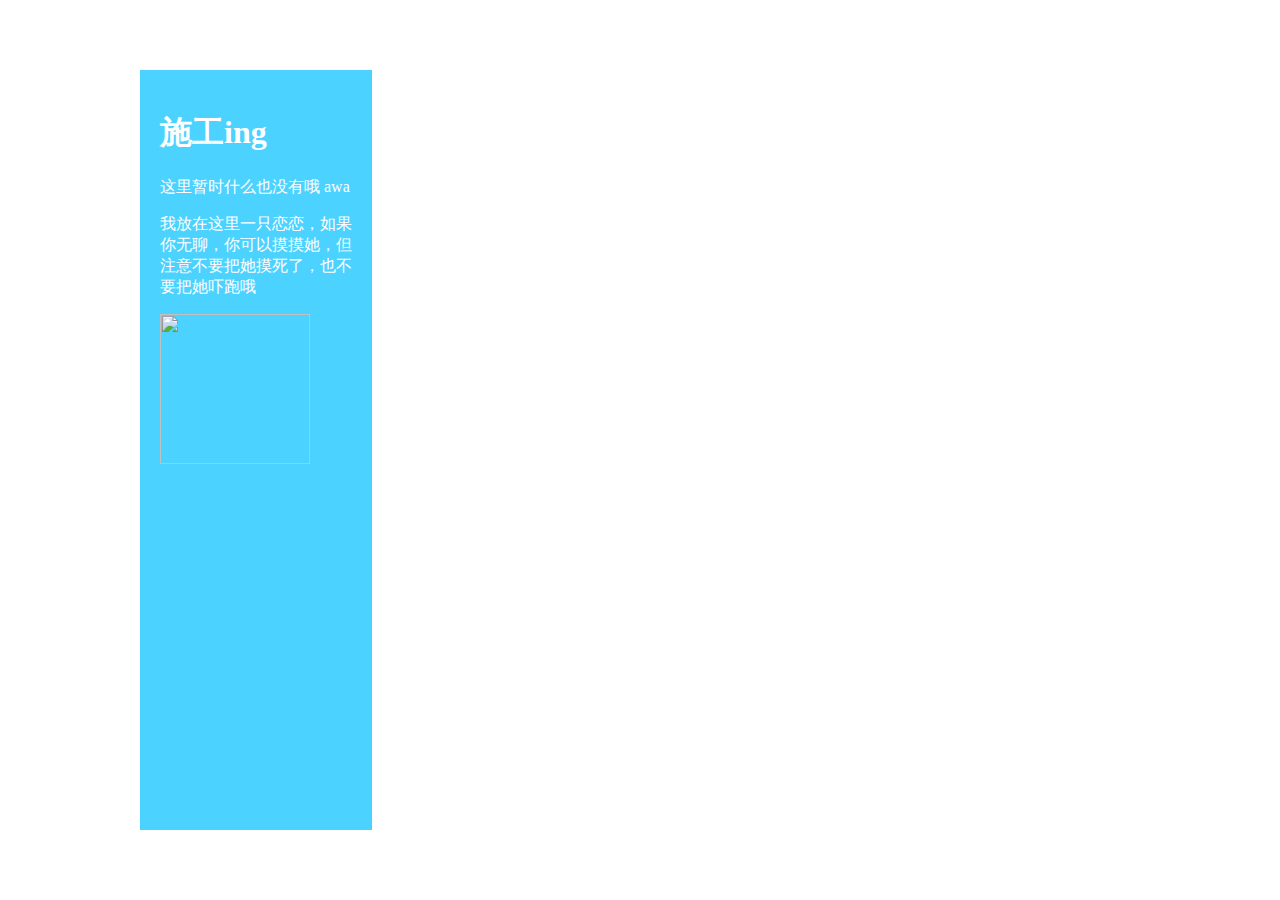
==== index.html @ 9ba22848 "Update index.html" ====
<head>
	<title>bei_koの小站</title>
	<link rel="icon" href=".\img\1.jpg" />
	<link rel="stylesheet" type="text/css" href=".\webs\styles.css">
	<style>  
	@media (max-width: 1000px) {
        .overlay img {
        width: 300px;
        height: auto;
      }
    }
  </style>
</head>
<body>
	<div class="container">
    <div class="overlay">
      <h1>施工ing</h1>
      <p>
		这里暂时什么也没有哦
		awa
	</p>
 <p>我放在这里一只恋恋，如果你无聊，你可以摸摸她，但注意不要把她摸死了，也不要把她吓跑哦</p>
<img src="https://i.postimg.cc/MpKhqmq2/1200.jpg" width="150">
    </div>

</div>
</body>
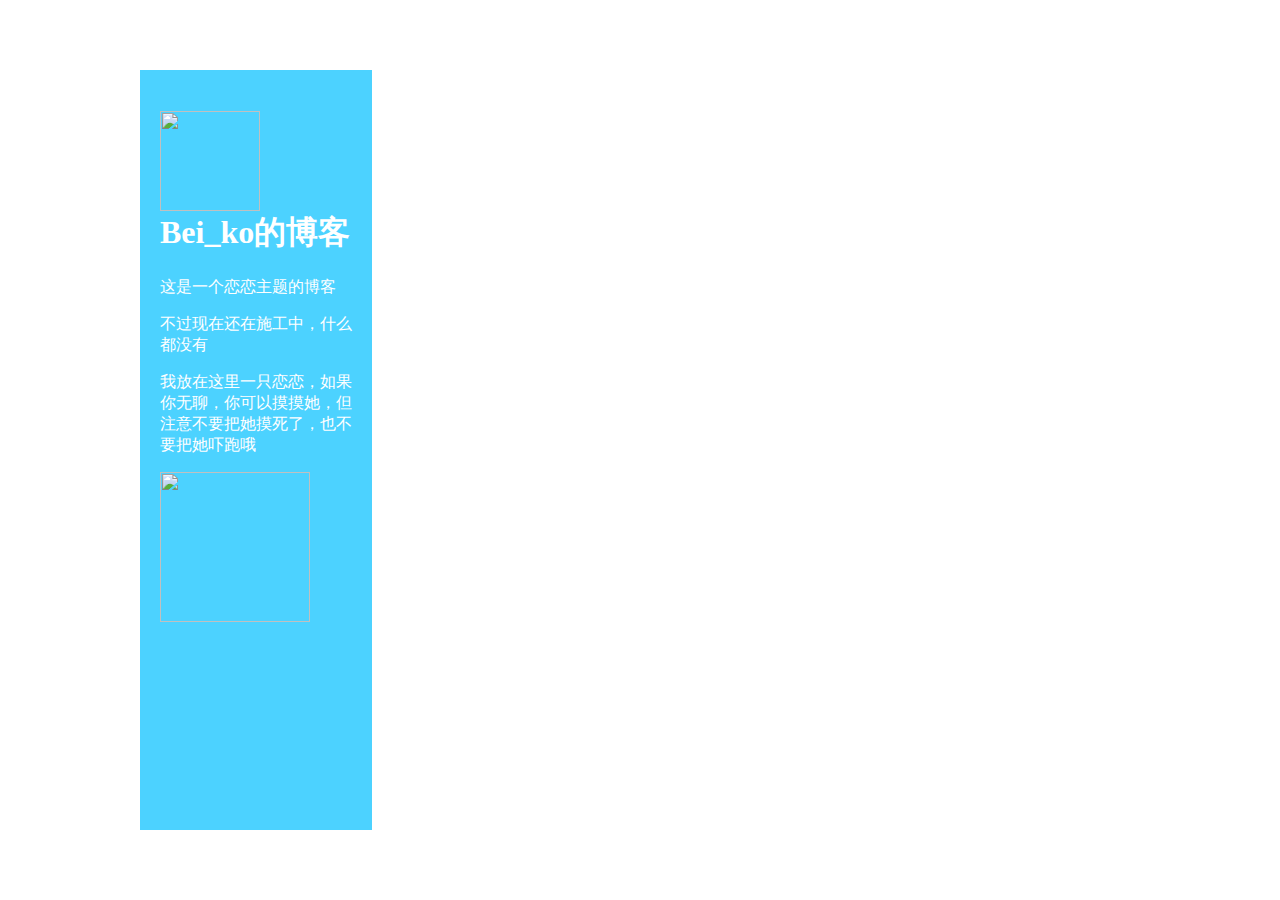
==== commit 48488439: "Update index.html" ====
--- a/index.html
+++ b/index.html
@@ -14,10 +14,17 @@
 <body>
 	<div class="container">
     <div class="overlay">
-      <h1>施工ing</h1>
+      <h1>
+	 <span>
+		 <img src="https://i.postimg.cc/SxzWtKQ7/head.png" width="100">
+	 </span><br>
+	 <span>Bei_ko的博客</span>
+      </h1>
       <p>
-		这里暂时什么也没有哦
-		awa
+	这是一个恋恋主题的博客
+	</p>
+	<p>
+		不过现在还在施工中，什么都没有
 	</p>
  <p>我放在这里一只恋恋，如果你无聊，你可以摸摸她，但注意不要把她摸死了，也不要把她吓跑哦</p>
 <img src="https://i.postimg.cc/MpKhqmq2/1200.jpg" width="150">
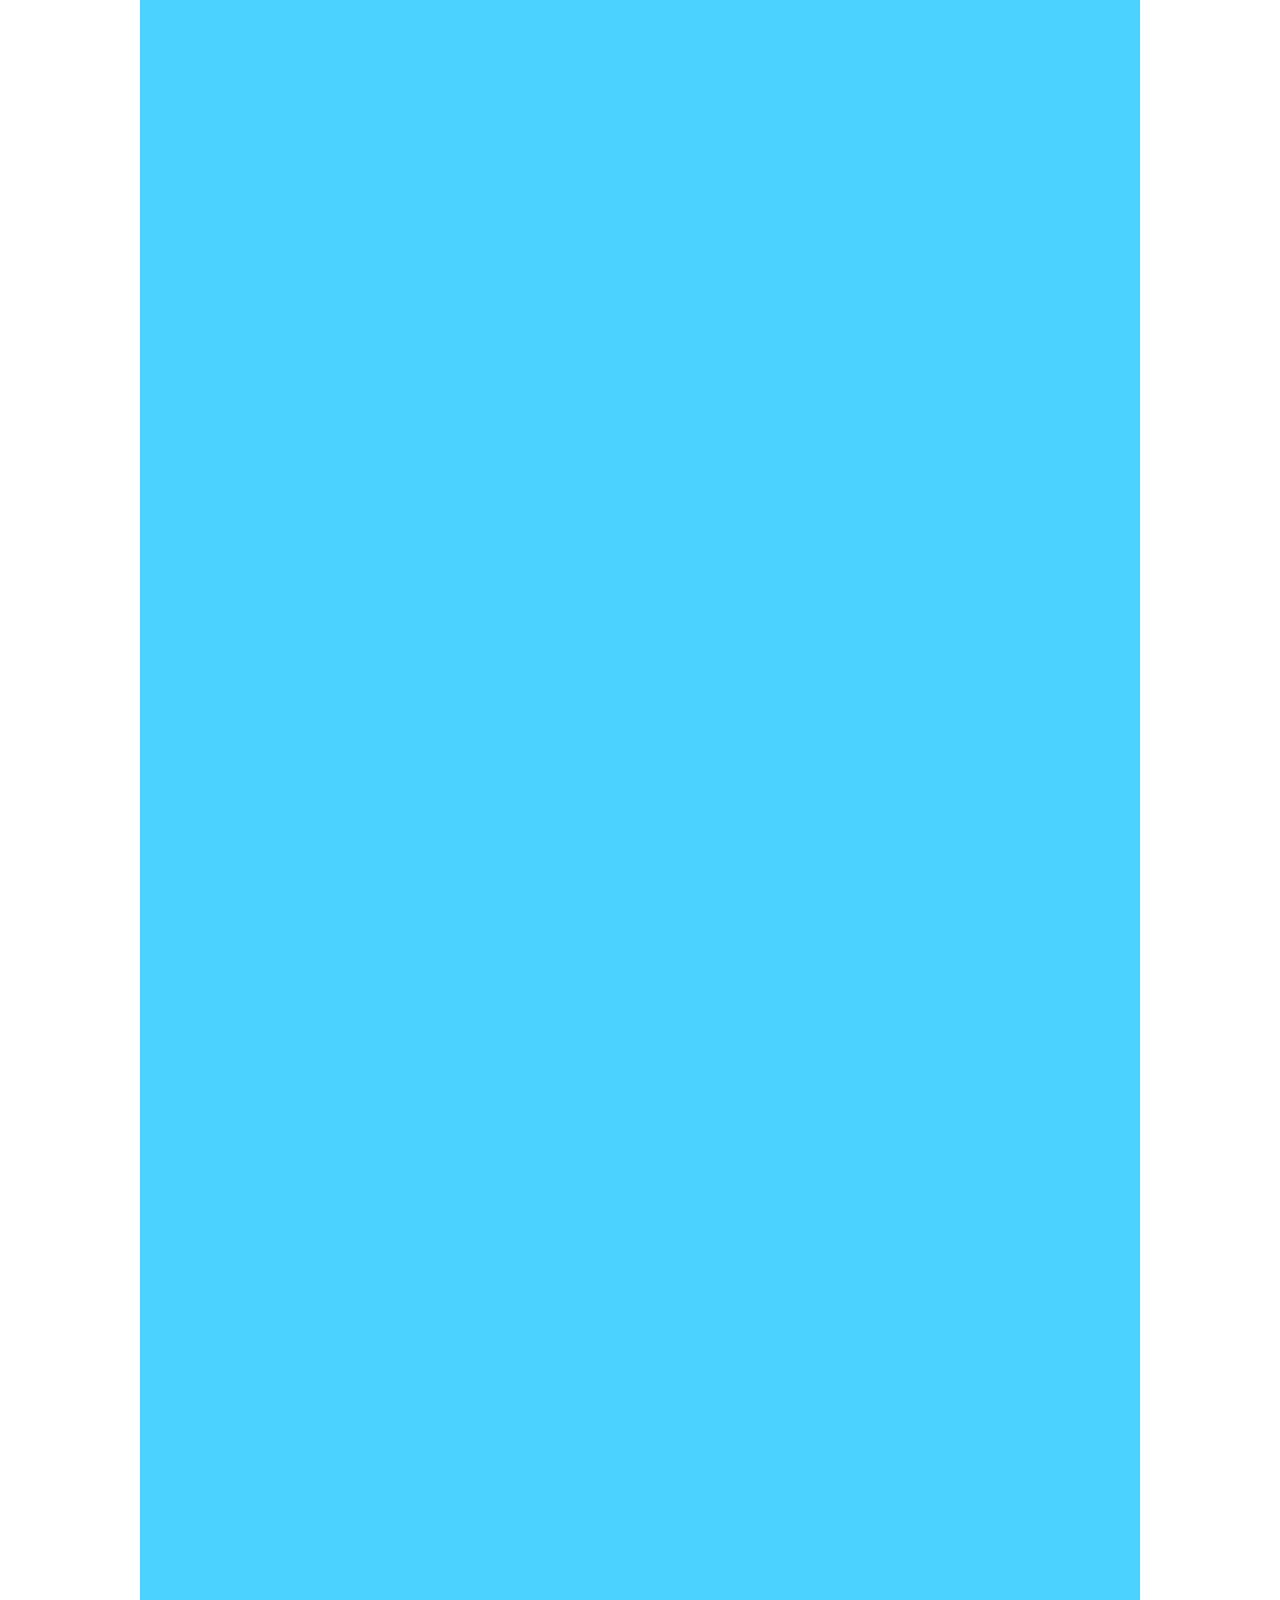
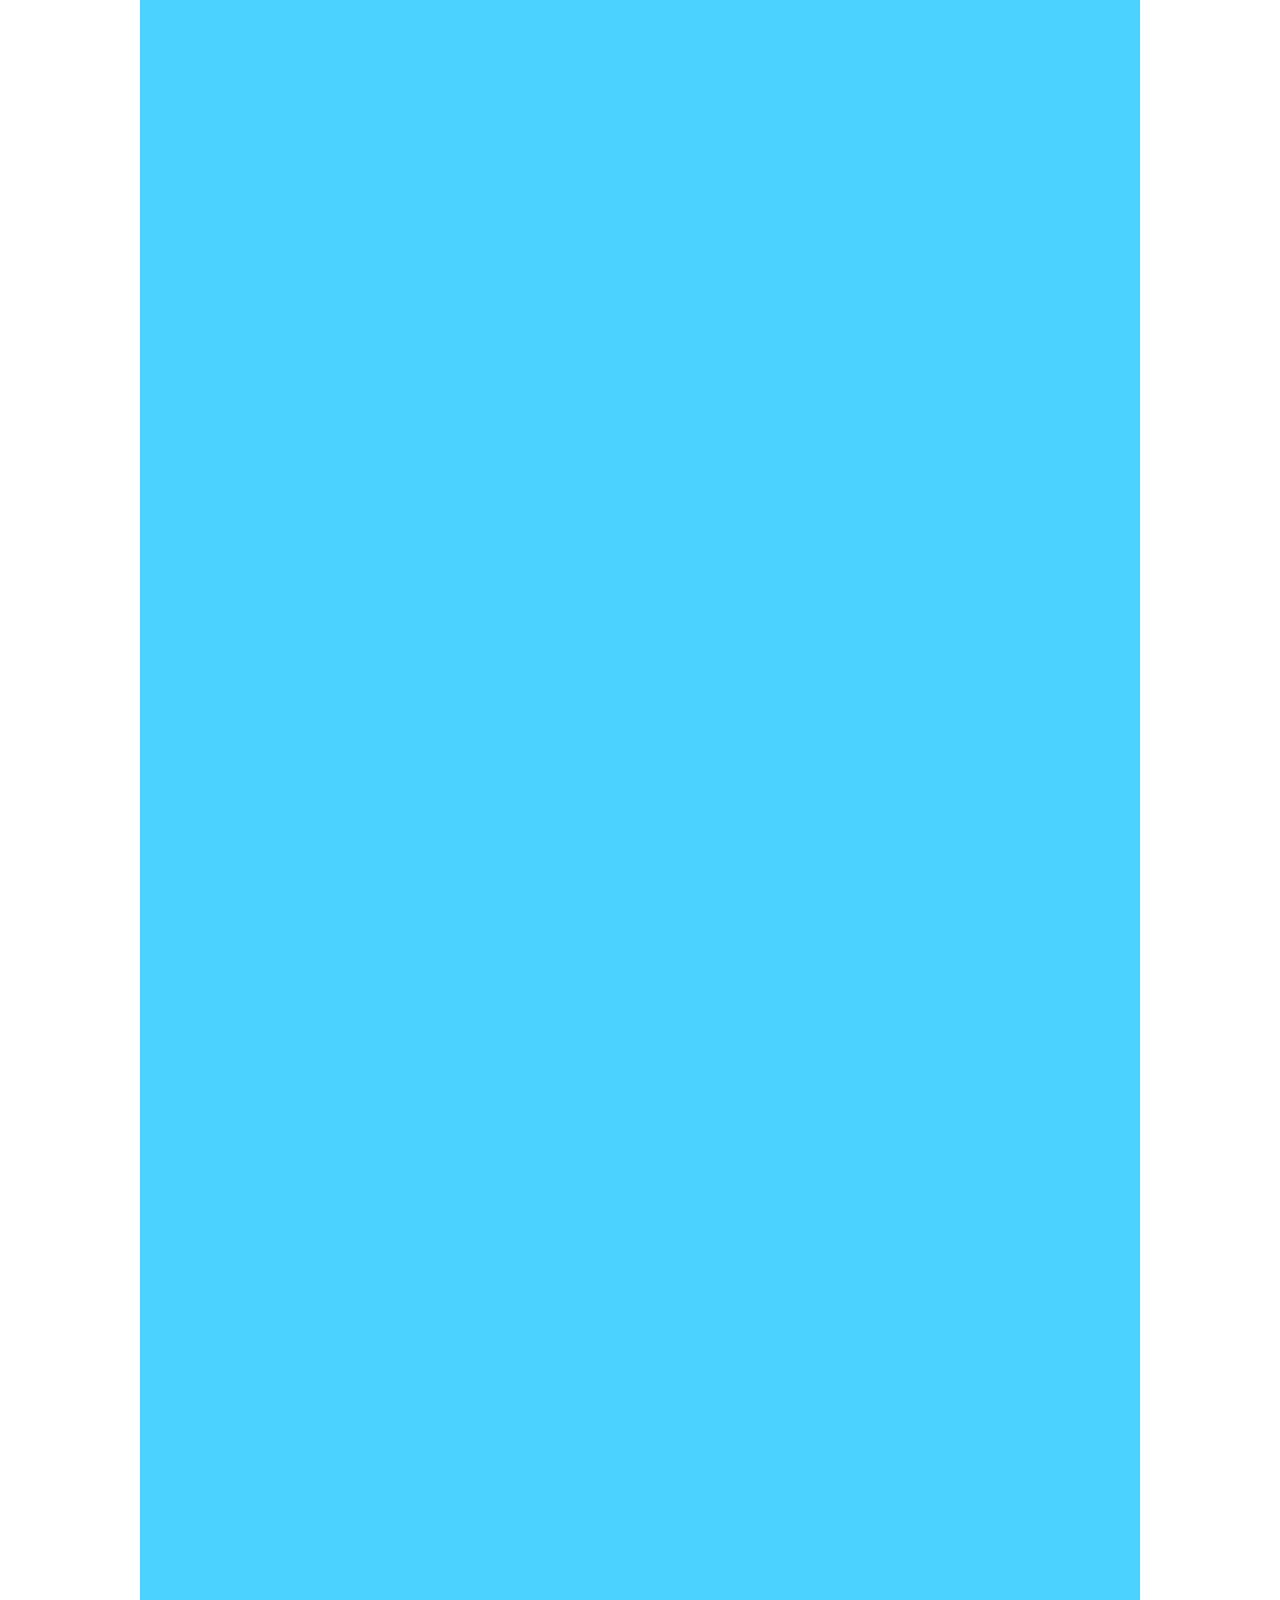
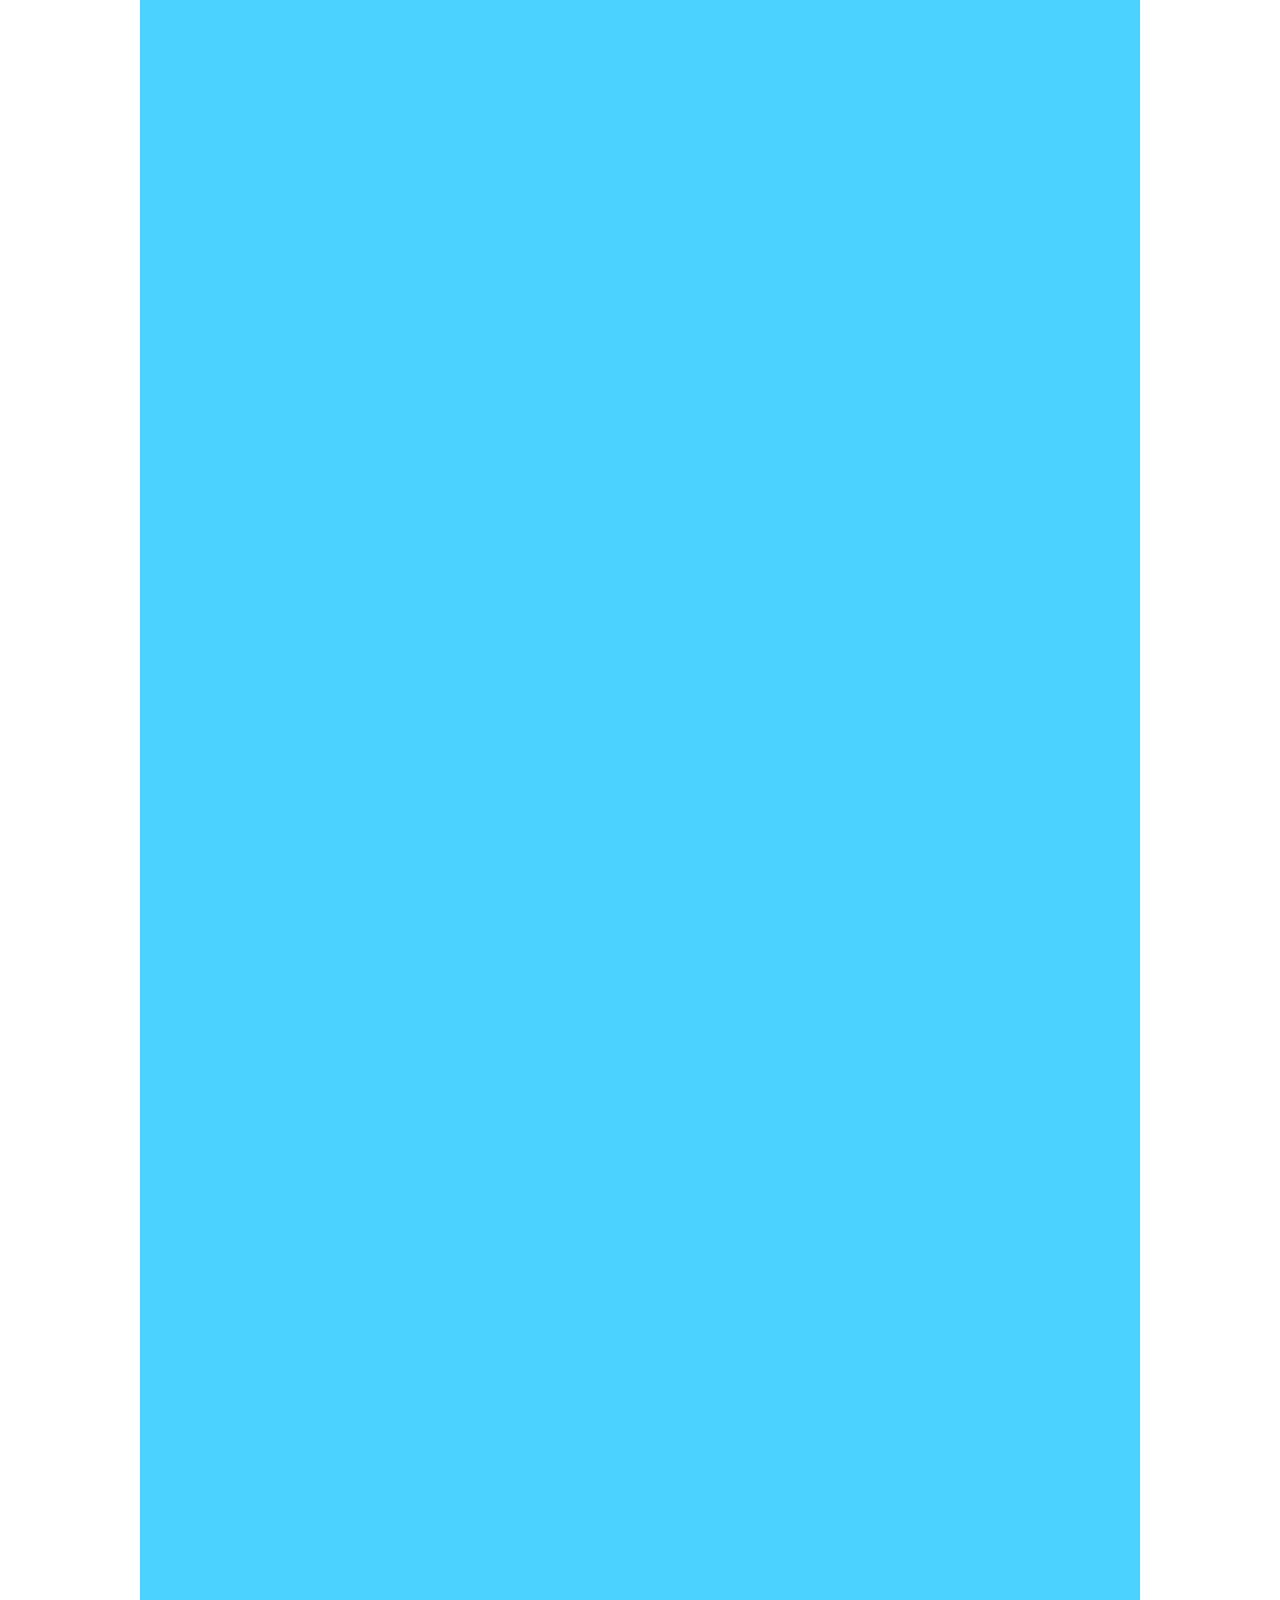
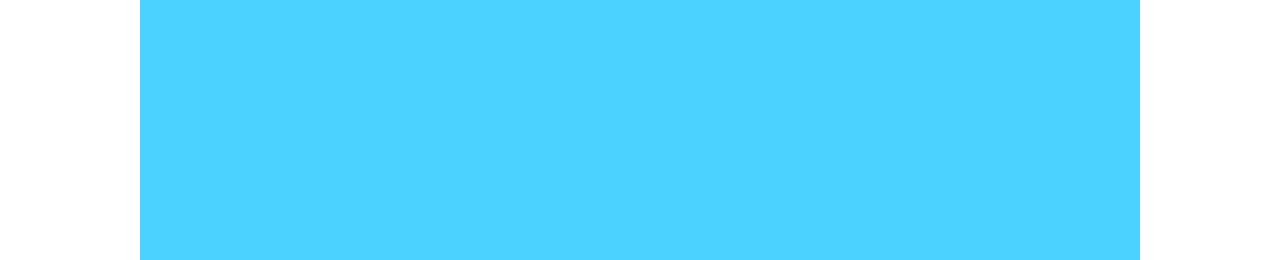
==== commit 50c6d2d4: "Update index.html" ====
--- a/index.html
+++ b/index.html
@@ -2,21 +2,13 @@
 	<title>bei_koの小站</title>
 	<link rel="icon" href=".\img\1.jpg" />
 	<link rel="stylesheet" type="text/css" href=".\webs\styles.css">
-	<style>  
-	@media (max-width: 1000px) {
-        .overlay img {
-        width: 300px;
-        height: auto;
-      }
-    }
-  </style>
 </head>
 <body>
 	<div class="container">
     <div class="overlay">
       <h1>
 	 <span>
-		 <img src="https://i.postimg.cc/SxzWtKQ7/head.png" width="100">
+		 <img src="https://i.postimg.cc/SxzWtKQ7/head.png" width="100" class="a">
 	 </span><br>
 	 <span>Bei_ko的博客</span>
       </h1>
@@ -27,7 +19,7 @@
 		不过现在还在施工中，什么都没有
 	</p>
  <p>我放在这里一只恋恋，如果你无聊，你可以摸摸她，但注意不要把她摸死了，也不要把她吓跑哦</p>
-<img src="https://i.postimg.cc/MpKhqmq2/1200.jpg" width="150">
+<img src="https://i.postimg.cc/MpKhqmq2/1200.jpg" width="150" class="b">
     </div>
 
 </div>
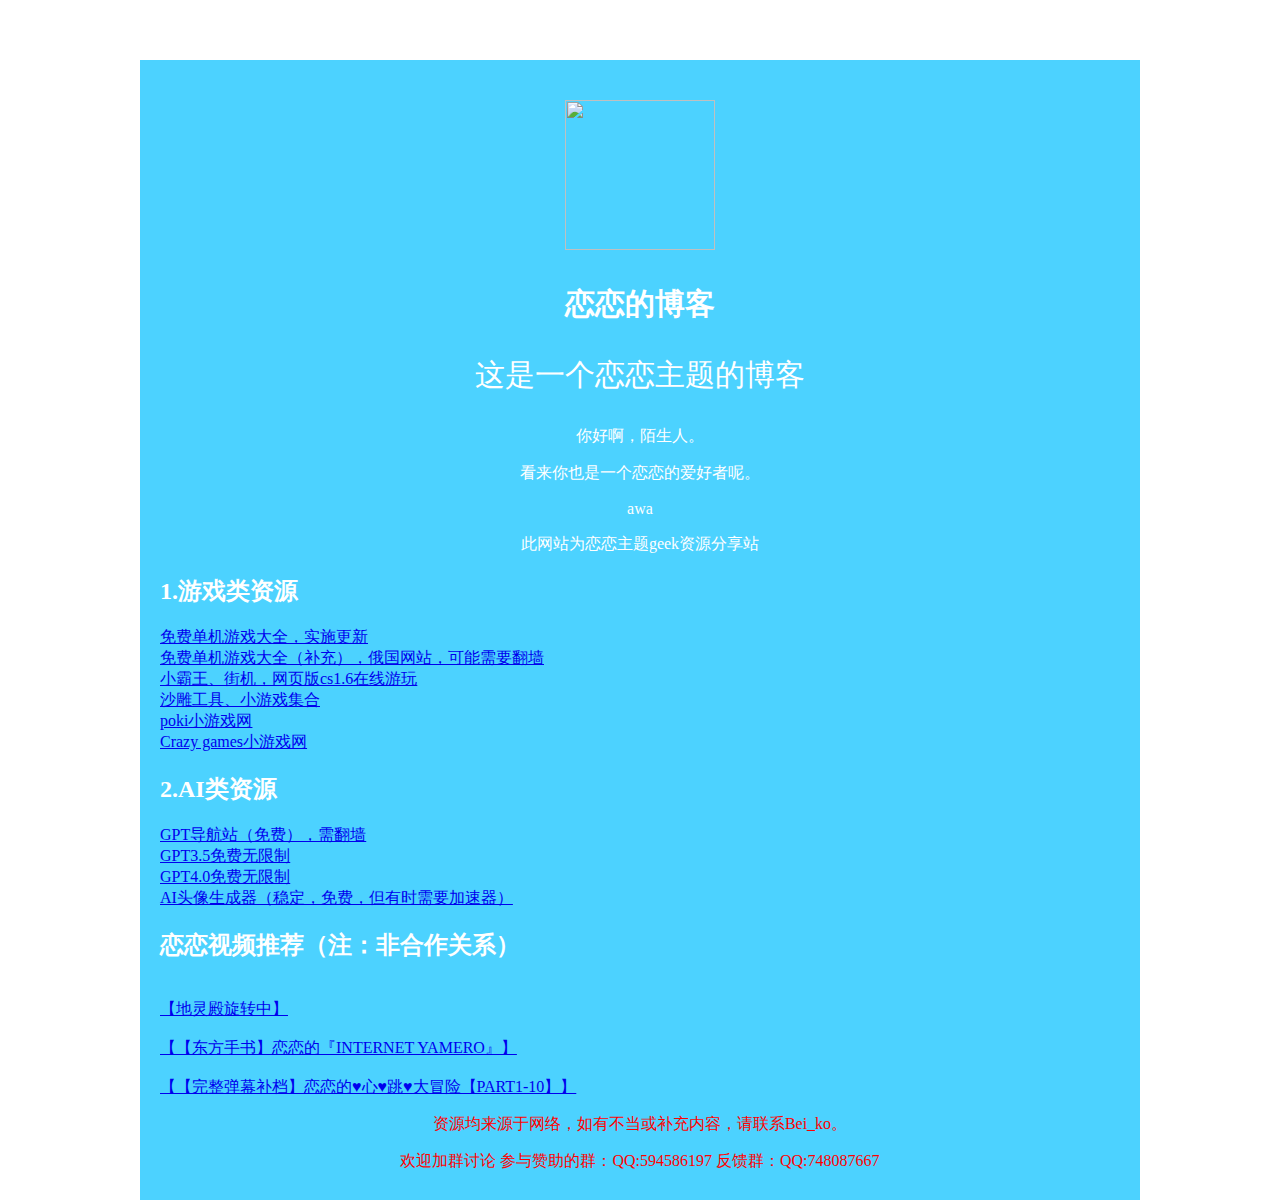
==== commit 4a5a24cf: "Update index.html" ====
--- a/index.html
+++ b/index.html
@@ -1,26 +1,96 @@
 <head>
+	<meta http-equiv="Content-Type" content="text/html;charset=utf-8"/>
 	<title>bei_koの小站</title>
 	<link rel="icon" href=".\img\1.jpg" />
 	<link rel="stylesheet" type="text/css" href=".\webs\styles.css">
+	<link rel="stylesheet" type="text/css" href=".\webs\media.css">
+	<link rel="stylesheet" type="text/css" href=".\webs\all.css">
 </head>
 <body>
 	<div class="container">
-    <div class="overlay">
+   	 <div class="overlay">
       <h1>
 	 <span>
-		 <img src="https://i.postimg.cc/SxzWtKQ7/head.png" width="100" class="a">
+		 <img src=".\img\head.png" width="100" class="a">
 	 </span><br>
-	 <span>Bei_ko的博客</span>
+	 <span>恋恋的博客</span>
       </h1>
-      <p>
+      <p class="ccc">
 	这是一个恋恋主题的博客
+	  </p>
+	<p class="awa">
+		你好啊，陌生人。
 	</p>
-	<p>
-		不过现在还在施工中，什么都没有
-	</p>
- <p>我放在这里一只恋恋，如果你无聊，你可以摸摸她，但注意不要把她摸死了，也不要把她吓跑哦</p>
-<img src="https://i.postimg.cc/MpKhqmq2/1200.jpg" width="150" class="b">
+	  <p class="awa">
+		看来你也是一个恋恋的爱好者呢。
+	  </p>
+	  <p class="awa">
+		awa
+	  </p>
+	  <p class="awa">
+		此网站为恋恋主题geek资源分享站
+	  </p>
+	  <h2>
+		1.游戏类资源
+	  </h2>
+	  <a href="https://gamer520.com">
+		免费单机游戏大全，实施更新
+	  </a><br>
+	  <a href="https://thebyrut.org/">
+		免费单机游戏大全（补充），俄国网站，可能需要翻墙
+	  </a><br>
+	  <a href="https://www.yikm.net">
+		小霸王、街机，网页版cs1.6在线游玩
+	  </a><br>
+	  <a href="https://shadiao.pro">
+		沙雕工具、小游戏集合
+	  </a><br>
+	  <a href="https://poki.com">
+		poki小游戏网
+	  </a><br>
+	  <a href="https://crazygames.com">
+		Crazy games小游戏网
+	  </a><br>
+	  <h2>
+		2.AI类资源
+	  </h2>
+	  <a href="http://home.cutim.top/">
+		GPT导航站（免费），需翻墙
+	  </a><br>
+	  <a href="https://www.aiready.top/">
+		GPT3.5免费无限制
+	  </a><br>
+	  <a href="http://free01.xyz/">
+		GPT4.0免费无限制
+	  </a><br>
+	  <a href="https://waifulabs.com">
+		AI头像生成器（稳定，免费，但有时需要加速器）
+	  </a><br>
+	  <h2>
+		恋恋视频推荐（注：非合作关系）
+	  </h2>
+	  <br>
+	  <a href="https://www.bilibili.com/video/BV1WN411377P">
+		【地灵殿旋转中】 
+	  </a><br>
+	  <br>
+	  <a href=" https://www.bilibili.com/video/BV1sz4y1e75D">
+		【【东方手书】恋恋的『INTERNET YAMERO』】
+	  </a><br>
+	  <br>
+	  <a href=" https://www.bilibili.com/video/BV1Zk4y117vn">
+		【【完整弹幕补档】恋恋的♥心♥跳♥大冒险【PART1-10】】
+	  </a><br>
+	  	<p style="color: red;">
+		资源均来源于网络，如有不当或补充内容，请联系Bei_ko。
+		</p>
+		<p style="color: red;">
+		欢迎加群讨论
+		参与赞助的群：QQ:594586197
+		反馈群：QQ:748087667	
+		</p>
+
     </div>
-
+	
 </div>
 </body>
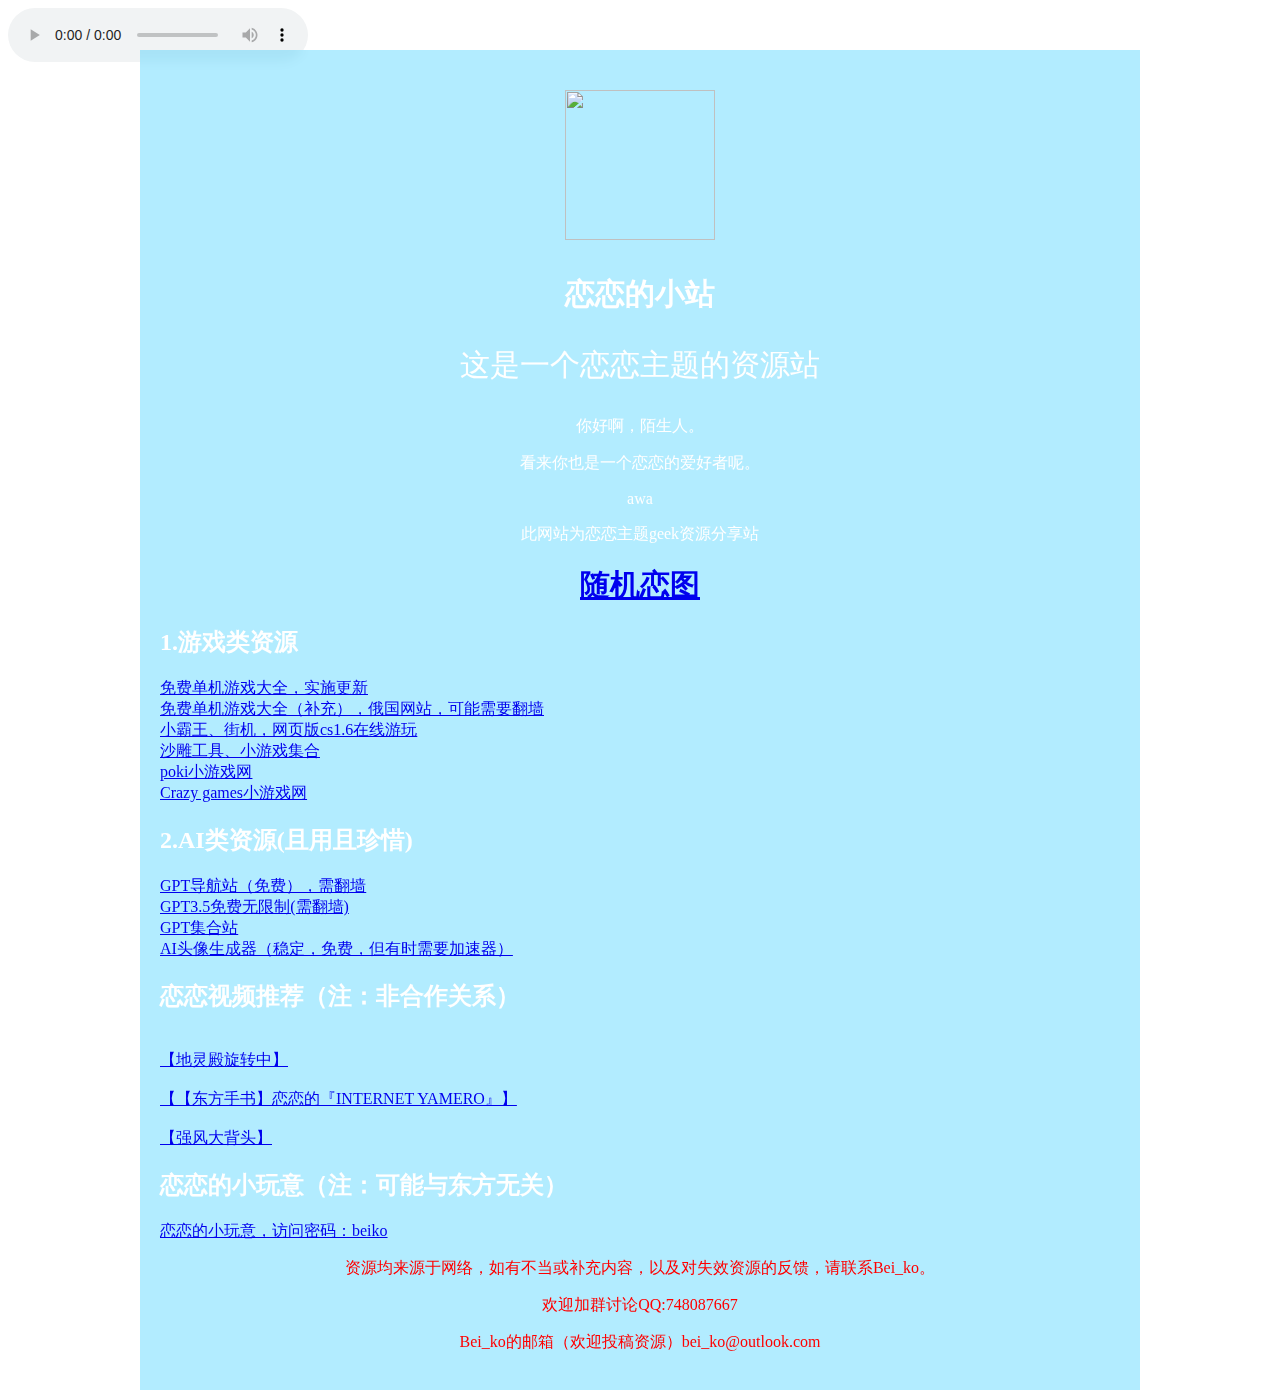
==== commit 25048105: "Add files via upload" ====
--- a/index.html
+++ b/index.html
@@ -7,16 +7,26 @@
 	<link rel="stylesheet" type="text/css" href=".\webs\all.css">
 </head>
 <body>
+	<div id="particle-container"></div>
+	<script src="./webs/lizi.js"></script>
+	<div class="draggable-image" id="myImage"></div>
+	<audio id="audio" src="webs/koishi.mp3"></audio>
+	<script src="./webs/koishi.js"></script>
+	<audio id="myAudio" controls>
+		<source src="https://upload.thwiki.cc/7/70/th11_15.mp3" type="audio/mpeg">
+	</audio>
+	<!--这条线以上是网页效果的代码-->
 	<div class="container">
    	 <div class="overlay">
       <h1>
 	 <span>
 		 <img src=".\img\head.png" width="100" class="a">
 	 </span><br>
-	 <span>恋恋的博客</span>
+	 <!--这里以上是头像，以下是内容-->
+	 <span>恋恋的小站</span>
       </h1>
       <p class="ccc">
-	这是一个恋恋主题的博客
+	这是一个恋恋主题的资源站
 	  </p>
 	<p class="awa">
 		你好啊，陌生人。
@@ -29,6 +39,11 @@
 	  </p>
 	  <p class="awa">
 		此网站为恋恋主题geek资源分享站
+	  </p>
+	  <p>
+		<h1>
+		<a href="koishi.html">随机恋图</a>
+		</h1>
 	  </p>
 	  <h2>
 		1.游戏类资源
@@ -52,16 +67,16 @@
 		Crazy games小游戏网
 	  </a><br>
 	  <h2>
-		2.AI类资源
+		2.AI类资源(且用且珍惜)
 	  </h2>
 	  <a href="http://home.cutim.top/">
 		GPT导航站（免费），需翻墙
 	  </a><br>
-	  <a href="https://www.aiready.top/">
-		GPT3.5免费无限制
+	  <a href="https://chatgpt.com/">
+		GPT3.5免费无限制(需翻墙)
 	  </a><br>
-	  <a href="http://free01.xyz/">
-		GPT4.0免费无限制
+	  <a href="https://chatgpt123.com/">
+		GPT集合站
 	  </a><br>
 	  <a href="https://waifulabs.com">
 		AI头像生成器（稳定，免费，但有时需要加速器）
@@ -78,19 +93,27 @@
 		【【东方手书】恋恋的『INTERNET YAMERO』】
 	  </a><br>
 	  <br>
-	  <a href=" https://www.bilibili.com/video/BV1Zk4y117vn">
-		【【完整弹幕补档】恋恋的♥心♥跳♥大冒险【PART1-10】】
+	  <a href=" https://www.bilibili.com/video/BV11k4y1N7sa/">
+		【强风大背头】
 	  </a><br>
+	  <h2>
+		恋恋的小玩意（注：可能与东方无关）
+	  </h2>
+	  <a href="https://wwb.lanzoue.com/b00rmxhmgj">
+		恋恋的小玩意，访问密码：beiko
+	  </a>
 	  	<p style="color: red;">
-		资源均来源于网络，如有不当或补充内容，请联系Bei_ko。
+		资源均来源于网络，如有不当或补充内容，以及对失效资源的反馈，请联系Bei_ko。
 		</p>
 		<p style="color: red;">
-		欢迎加群讨论
-		参与赞助的群：QQ:594586197
-		反馈群：QQ:748087667	
+		欢迎加群讨论QQ:748087667
+		</p>
+		<p style="color: red;">
+		Bei_ko的邮箱（欢迎投稿资源）bei_ko@outlook.com
 		</p>
 
     </div>
 	
 </div>
 </body>
+<!--鸣谢：Love-kogasa、Ttatike-->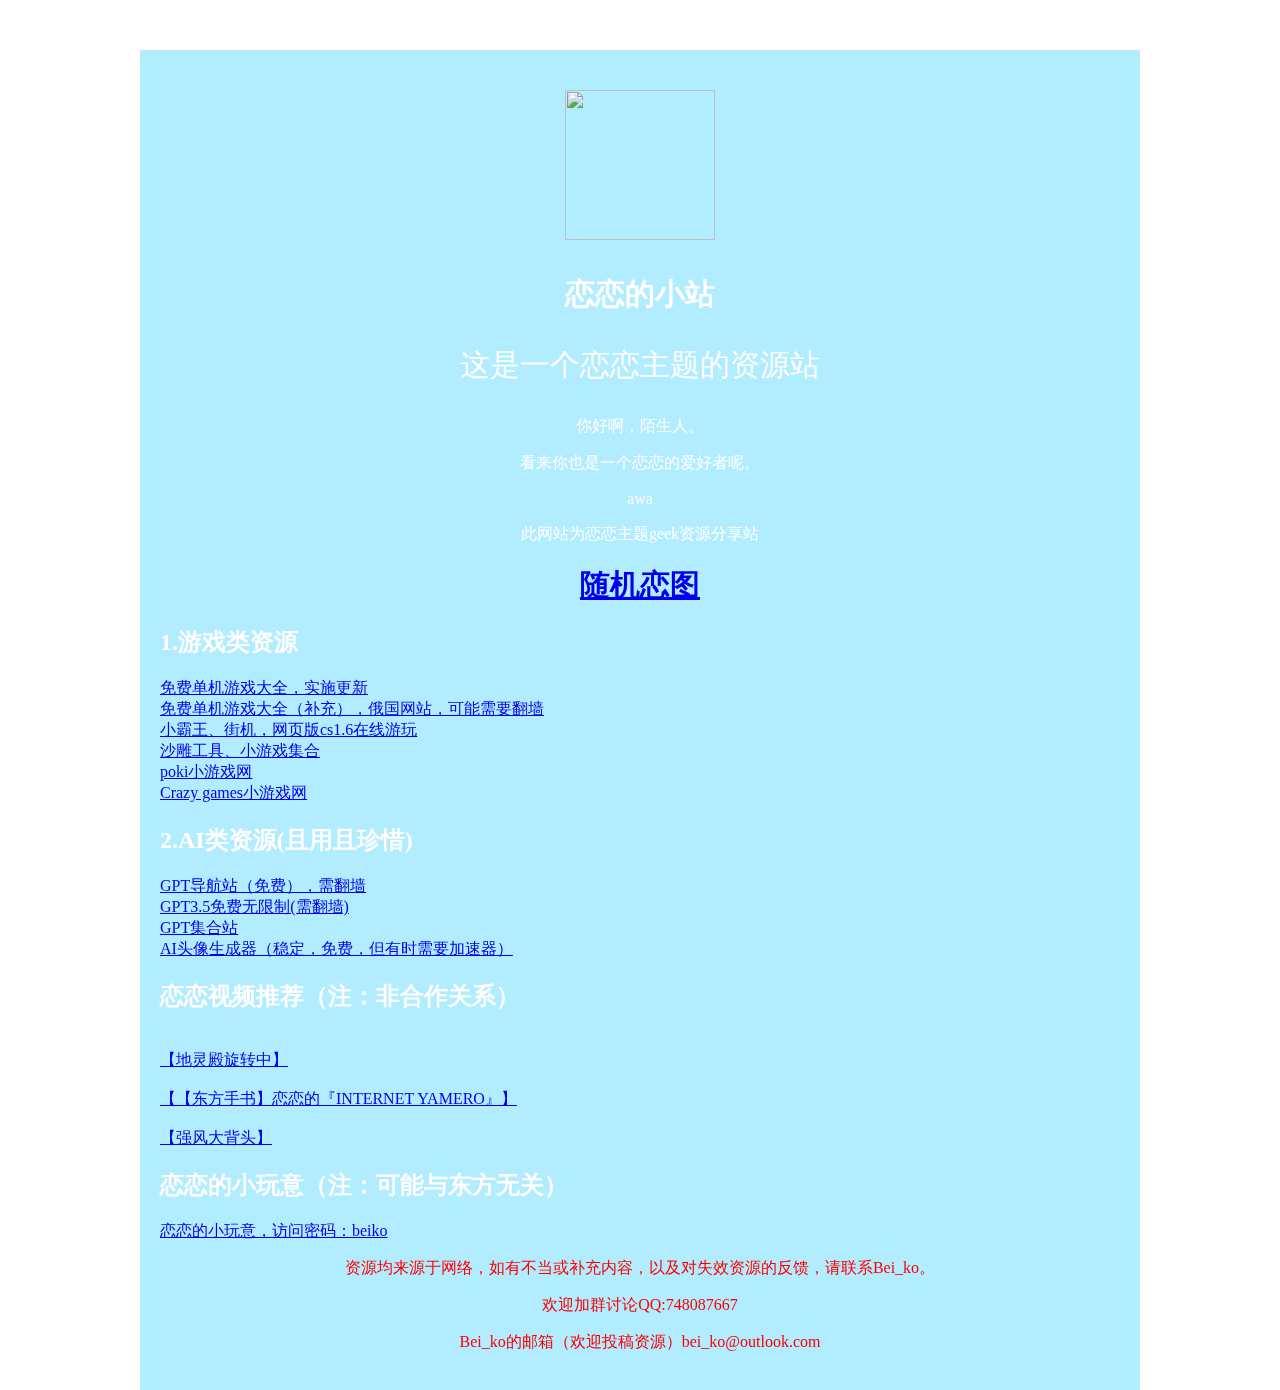
==== commit 6f7991b7: "Update index.html" ====
--- a/index.html
+++ b/index.html
@@ -1,3 +1,6 @@
+<!doctype>
+<!--DOM标准化--!>
+<html>
 <head>
 	<meta http-equiv="Content-Type" content="text/html;charset=utf-8"/>
 	<title>bei_koの小站</title>
@@ -12,9 +15,9 @@
 	<div class="draggable-image" id="myImage"></div>
 	<audio id="audio" src="webs/koishi.mp3"></audio>
 	<script src="./webs/koishi.js"></script>
-	<audio id="myAudio" controls>
+	<!--<audio id="myAudio" controls>
 		<source src="https://upload.thwiki.cc/7/70/th11_15.mp3" type="audio/mpeg">
-	</audio>
+	</audio>-->
 	<!--这条线以上是网页效果的代码-->
 	<div class="container">
    	 <div class="overlay">
@@ -115,5 +118,15 @@
     </div>
 	
 </div>
+<script>
+	//加在最后可有效避免异步问题
+	const bgMusic = new Audio('https://upload.thwiki.cc/7/70/th11_15.mp3');
+	//实例化Audio类
+	bgMusic.play();
+	//引用动态对象
+	bgMusic.loop = true;
+</script>
 </body>
-<!--鸣谢：Love-kogasa、Ttatike-->+</html>
+<!--鸣谢：Love-kogasa、Ttatike-->
+<!--514--!>
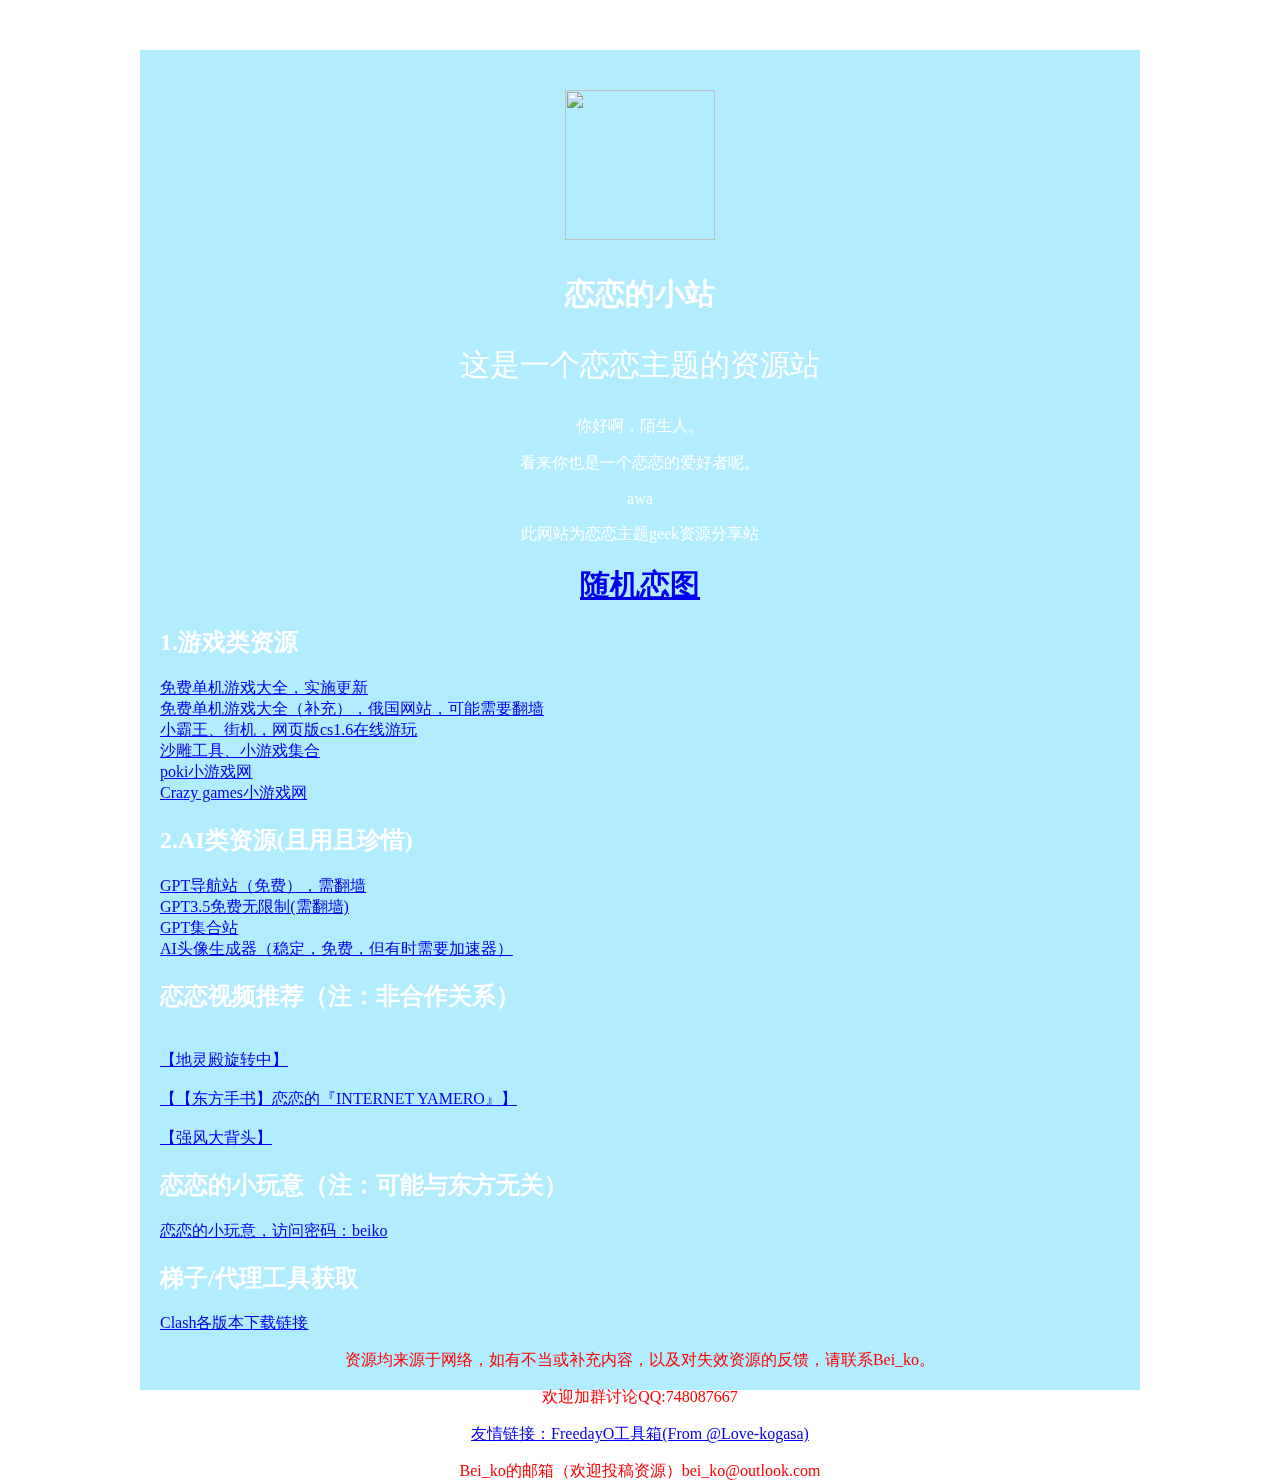
==== commit d625167f: "Add files via upload" ====
--- a/index.html
+++ b/index.html
@@ -105,12 +105,23 @@
 	  <a href="https://wwb.lanzoue.com/b00rmxhmgj">
 		恋恋的小玩意，访问密码：beiko
 	  </a>
+	  <h2>
+		梯子/代理工具获取
+	  </h2>
+	  <a href="https://github.com/clashdownload/Clash">
+		Clash各版本下载链接
+	  </a>
 	  	<p style="color: red;">
 		资源均来源于网络，如有不当或补充内容，以及对失效资源的反馈，请联系Bei_ko。
 		</p>
 		<p style="color: red;">
 		欢迎加群讨论QQ:748087667
 		</p>
+		<p style="color: red;">
+			<a href="https://love-kogasa.github.io/FJST/">
+				友情链接：FreedayO工具箱(From @Love-kogasa)
+			</a>
+		</p>	
 		<p style="color: red;">
 		Bei_ko的邮箱（欢迎投稿资源）bei_ko@outlook.com
 		</p>
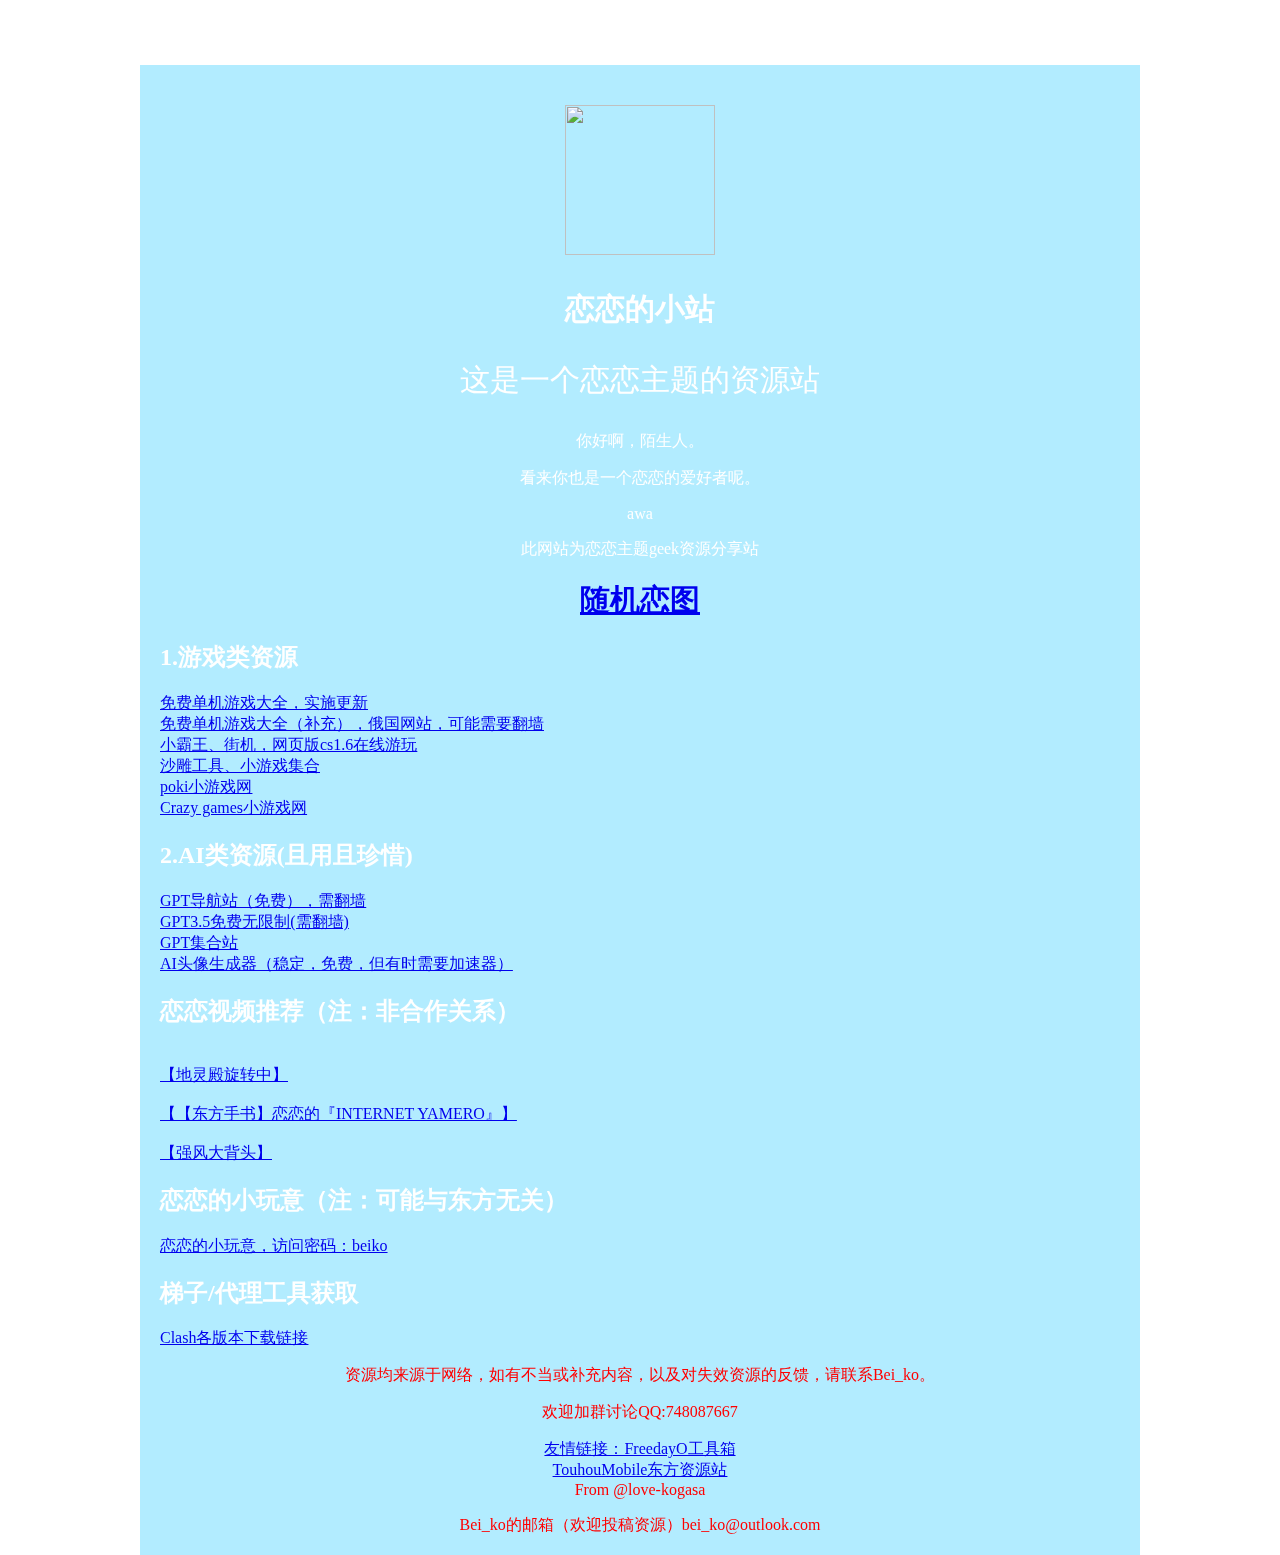
==== commit 71c4bca2: "Add files via upload" ====
--- a/index.html
+++ b/index.html
@@ -119,8 +119,12 @@
 		</p>
 		<p style="color: red;">
 			<a href="https://love-kogasa.github.io/FJST/">
-				友情链接：FreedayO工具箱(From @Love-kogasa)
-			</a>
+				友情链接：FreedayO工具箱
+			</a><br>
+			<a href="https://thmobile.ix.tc">
+				TouhouMobile东方资源站
+			</a><br>
+			From @love-kogasa
 		</p>	
 		<p style="color: red;">
 		Bei_ko的邮箱（欢迎投稿资源）bei_ko@outlook.com
